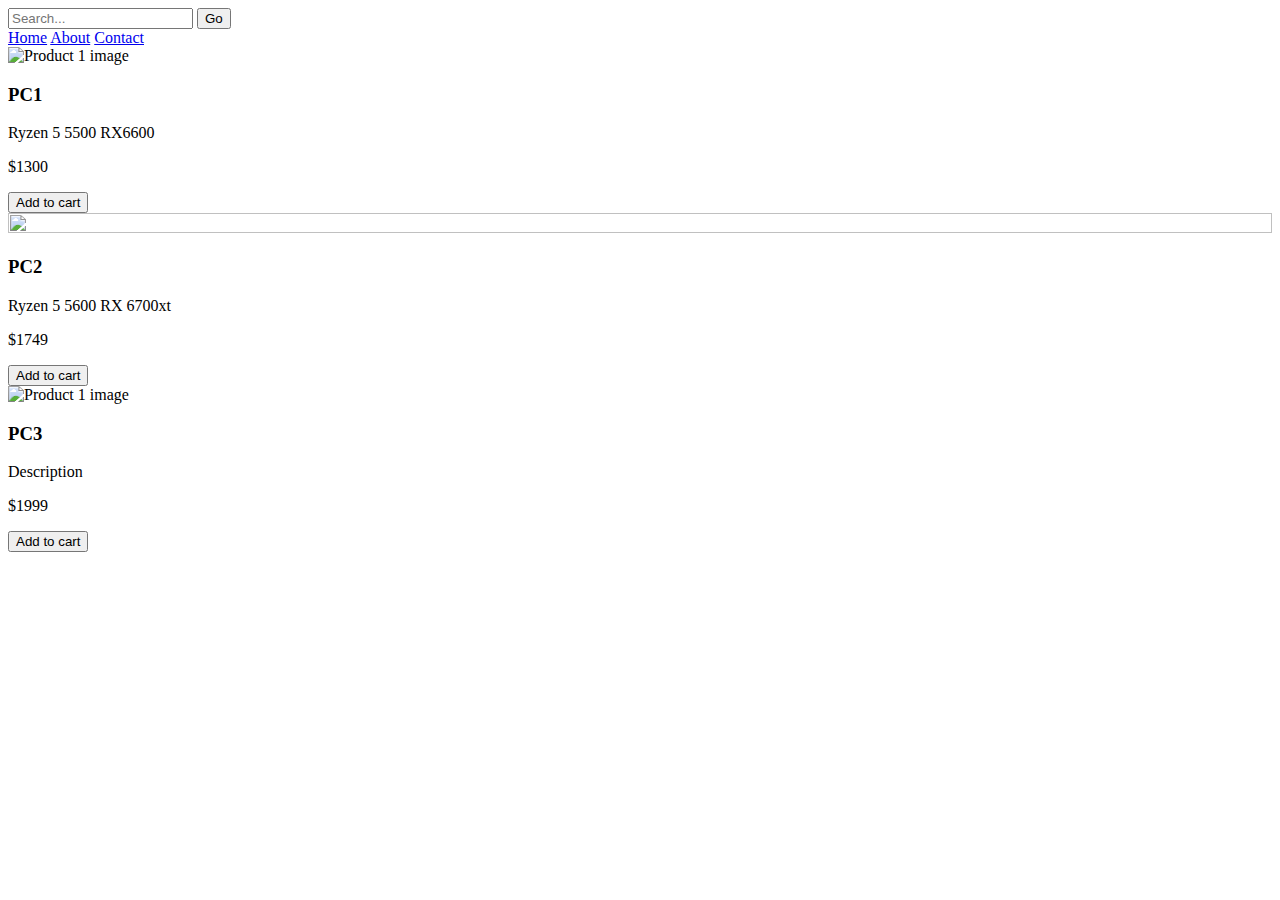
==== index.html @ 5c4d6bd1 "index.html" ====
<!DOCTYPE html>
<html>
    <head>
        <meta charset="UTF-8">                                   
        <title>Armour Computers</title>                          <!--Shows name on tab-->
        <link rel="stylesheet" type="text/css" href="style.css"> <!--Link to css-->
    </head>

    <body>
        <div id="search-bar">                                    <!--Search bar code-->
            <form action="https://www.google.com/search" method="get" target="_blank">
                <input type="search" name="q" placeholder="Search...">
                <button type="submit">Go</button>  
          </form>          
        </div>

        <div id="navigation-buttons">                            <!--Nav buttons-->
            <a href="index.html">Home</a>
            <a href="about.html">About</a>
            <a href="/contact">Contact</a>
        </div>

        <div id="products-section">                              <!--Dont remove-->
       
        <div class="product-card">                               <!--Product cards-->
            <img src="https://cdna.pcpartpicker.com/static/forever/images/product/e67c2064cedd26a32ea63f3a33533d6b.1600.jpg" alt="Product 1 image" style="width:100%;height:70%;">
            <h3>PC1</h3>
            <p>Ryzen 5 5500 RX6600</p>
            <p>$1300</p>
            <a href="PC1.html">
                <button>Add to cart</button>
            </a>
        </div>

        <div class="product-card">
            <img src="https://cdna.pcpartpicker.com/static/forever/images/product/c16cfad3963d5d8bb167f4cb0661345c.1600.jpg" style="width:100%;height:70%;">
            <h3>PC2</h3>
            <p> Ryzen 5 5600 RX 6700xt</p>
            <p>$1749</p>
            <a href="PC2.html">
                <button>Add to cart</button>
            </a>
        </div>

        <div class="product-card">
            <img src="https://cdna.pcpartpicker.com/static/forever/images/product/0bd52363fc25236885a2a21ca975223b.1600.jpg" alt="Product 1 image" style="width:100%;height:70%;">
            <h3>PC3</h3>
            <p>Description</p>
            <p>$1999</p>
            <a href="PC3.html">
                <button>Add to cart</button>
            </a>
    </body>
</html>
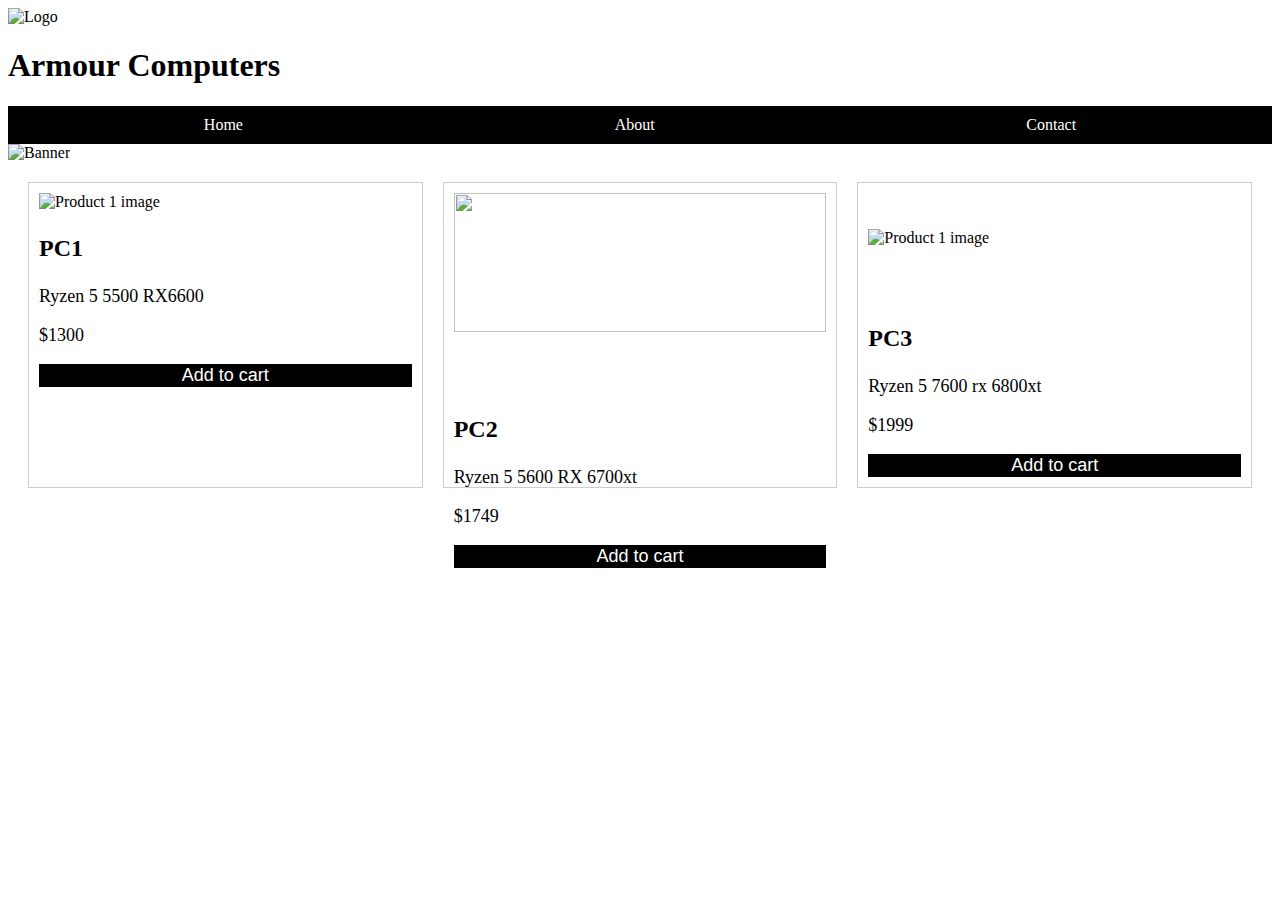
==== commit d1c4ecac: "Update index.html" ====
--- a/index.html
+++ b/index.html
@@ -4,20 +4,24 @@
         <meta charset="UTF-8">                                   
         <title>Armour Computers</title>                          <!--Shows name on tab-->
         <link rel="stylesheet" type="text/css" href="style.css"> <!--Link to css-->
+        <div class="container">
+            <img src="Resources\Logo.jpg" alt="Logo" style="width:5%;height:5%;">
+          <div class="text">
+            <h1>Armour Computers</h1>
+        </div>
+        </div>
     </head>
 
     <body>
-        <div id="search-bar">                                    <!--Search bar code-->
-            <form action="https://www.google.com/search" method="get" target="_blank">
-                <input type="search" name="q" placeholder="Search...">
-                <button type="submit">Go</button>  
-          </form>          
-        </div>
 
         <div id="navigation-buttons">                            <!--Nav buttons-->
             <a href="index.html">Home</a>
             <a href="about.html">About</a>
-            <a href="/contact">Contact</a>
+            <a href="contact.html">Contact</a>
+        </div>
+
+        <div id="Banner">
+            <img src="Resources\Banner.png" alt="Banner" style="width:100%;height:100%;">   
         </div>
 
         <div id="products-section">                              <!--Dont remove-->
@@ -38,17 +42,26 @@
             <p> Ryzen 5 5600 RX 6700xt</p>
             <p>$1749</p>
             <a href="PC2.html">
-                <button>Add to cart</button>
+             <button>Add to cart</button>
             </a>
         </div>
 
         <div class="product-card">
-            <img src="https://cdna.pcpartpicker.com/static/forever/images/product/0bd52363fc25236885a2a21ca975223b.1600.jpg" alt="Product 1 image" style="width:100%;height:70%;">
+            <br>
+            <br>
+            <img src="https://cdna.pcpartpicker.com/static/forever/images/product/0bd52363fc25236885a2a21ca975223b.1600.jpg" alt="Product 1 image" style="width:100%;height:55%;">
+            
+            <br>
+            <br>
+            <br>
+            <br>
+
             <h3>PC3</h3>
-            <p>Description</p>
+            <p>Ryzen 5 7600 rx 6800xt</p>
             <p>$1999</p>
             <a href="PC3.html">
                 <button>Add to cart</button>
             </a>
     </body>
 </html>
+
--- a/style.css
+++ b/style.css
@@ -0,0 +1,78 @@
+
+
+.search_bar input[type="text"] {
+    position: relative;
+    left: 20%;
+    top: 25%;
+    width: 50%;
+    background-color: white;
+    color: grey;
+    float: left;
+    height: 40px; 
+    font-size: 24px; 
+  }
+  
+  .search_bar button[type="submit"] {
+    position: relative;
+    left: 20%;
+    top: 25%;
+    float: right;
+    height: 40px; 
+    font-size: 24px; 
+  }
+  
+  
+  
+
+
+
+#navigation-buttons {
+    display: flex;
+    align-items: center;
+    justify-content: space-around;
+    background-color: #000;
+    color: white;
+    padding: 10px;
+}
+
+#navigation-buttons a {
+    text-decoration: none;
+    color: white;
+}
+
+#navigation-buttons a:hover {
+    text-decoration: underline;
+}
+
+
+#products-section {
+    display: grid;
+    grid-template-columns: repeat(3, 1fr);
+    gap: 20px;
+    margin: 20px;
+}
+
+.product-card {
+    border: 1px solid #cccccc;
+    padding: 10px;
+}
+
+.product-card img {
+    width: 100%;
+}
+
+.product-card h3 {
+    font-size: 24px;
+}
+
+.product-card p {
+    font-size: 18px;
+}
+
+.product-card button {
+    width: 100%;
+    border: none;
+    background-color: #000;
+    color: white;
+    font-size: 18px;
+}
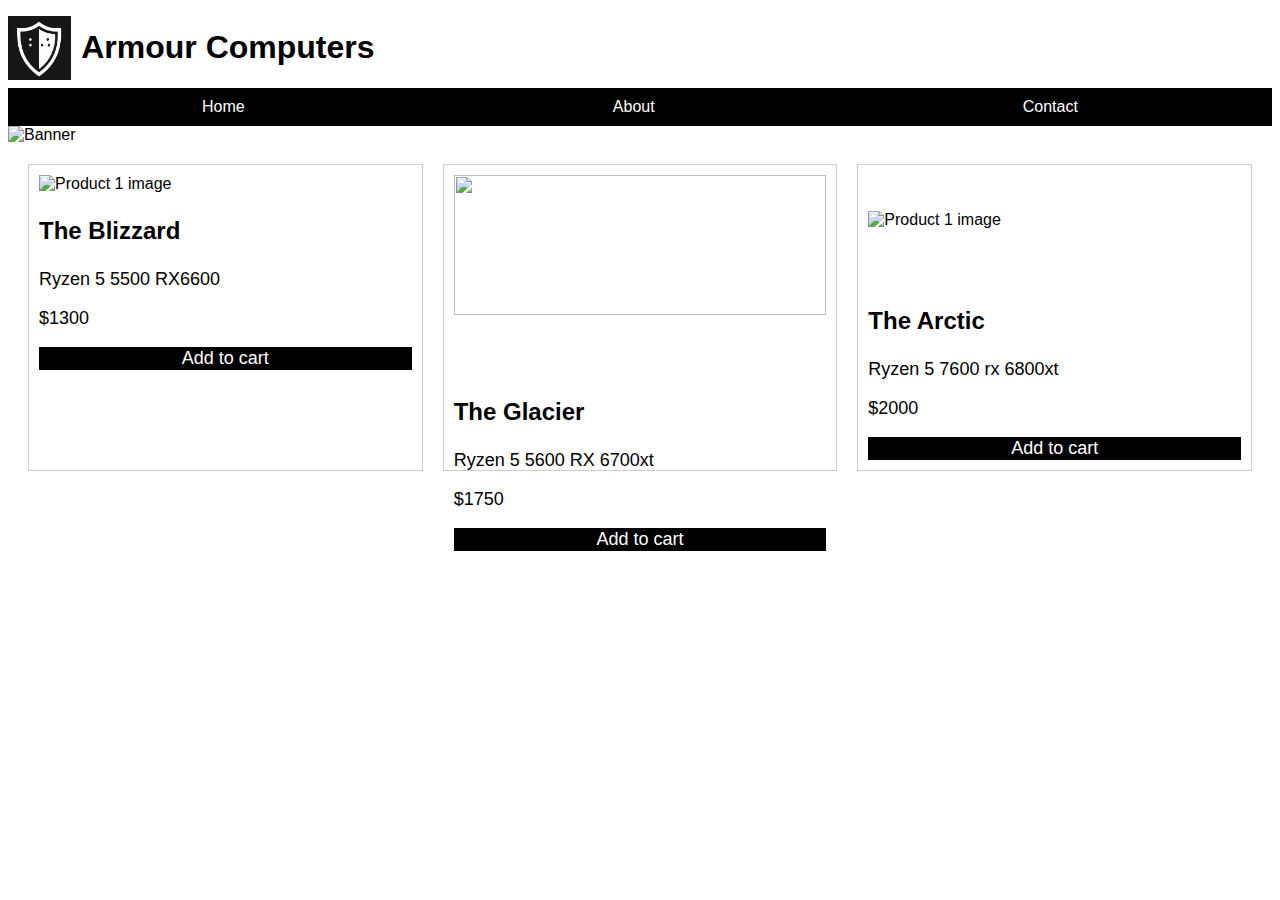
==== commit a0efe917: "Update index.html" ====
--- a/index.html
+++ b/index.html
@@ -28,7 +28,7 @@
        
         <div class="product-card">                               <!--Product cards-->
             <img src="https://cdna.pcpartpicker.com/static/forever/images/product/e67c2064cedd26a32ea63f3a33533d6b.1600.jpg" alt="Product 1 image" style="width:100%;height:70%;">
-            <h3>PC1</h3>
+            <h3>The Blizzard</h3>
             <p>Ryzen 5 5500 RX6600</p>
             <p>$1300</p>
             <a href="PC1.html">
@@ -38,9 +38,9 @@
 
         <div class="product-card">
             <img src="https://cdna.pcpartpicker.com/static/forever/images/product/c16cfad3963d5d8bb167f4cb0661345c.1600.jpg" style="width:100%;height:70%;">
-            <h3>PC2</h3>
+            <h3>The Glacier</h3>
             <p> Ryzen 5 5600 RX 6700xt</p>
-            <p>$1749</p>
+            <p>$1750</p>
             <a href="PC2.html">
              <button>Add to cart</button>
             </a>
@@ -56,12 +56,11 @@
             <br>
             <br>
 
-            <h3>PC3</h3>
+            <h3>The Arctic</h3>
             <p>Ryzen 5 7600 rx 6800xt</p>
-            <p>$1999</p>
+            <p>$2000</p>
             <a href="PC3.html">
                 <button>Add to cart</button>
             </a>
     </body>
 </html>
-
--- a/style.css
+++ b/style.css
@@ -22,7 +22,29 @@
   }
   
   
-  
+  body {
+    font-family: Arial, sans-serif;
+}
+
+.Banner {
+    display: flex;
+    align-items: center;
+}
+
+.img-with-text img {
+    margin-right: 20px;
+}
+.container {
+    display: flex;
+    align-items: center;
+  }
+  .image {
+    width: 100px;
+    height: 100px;
+  }
+  .text {
+    margin-left: 10px;
+  }
 
 
 
